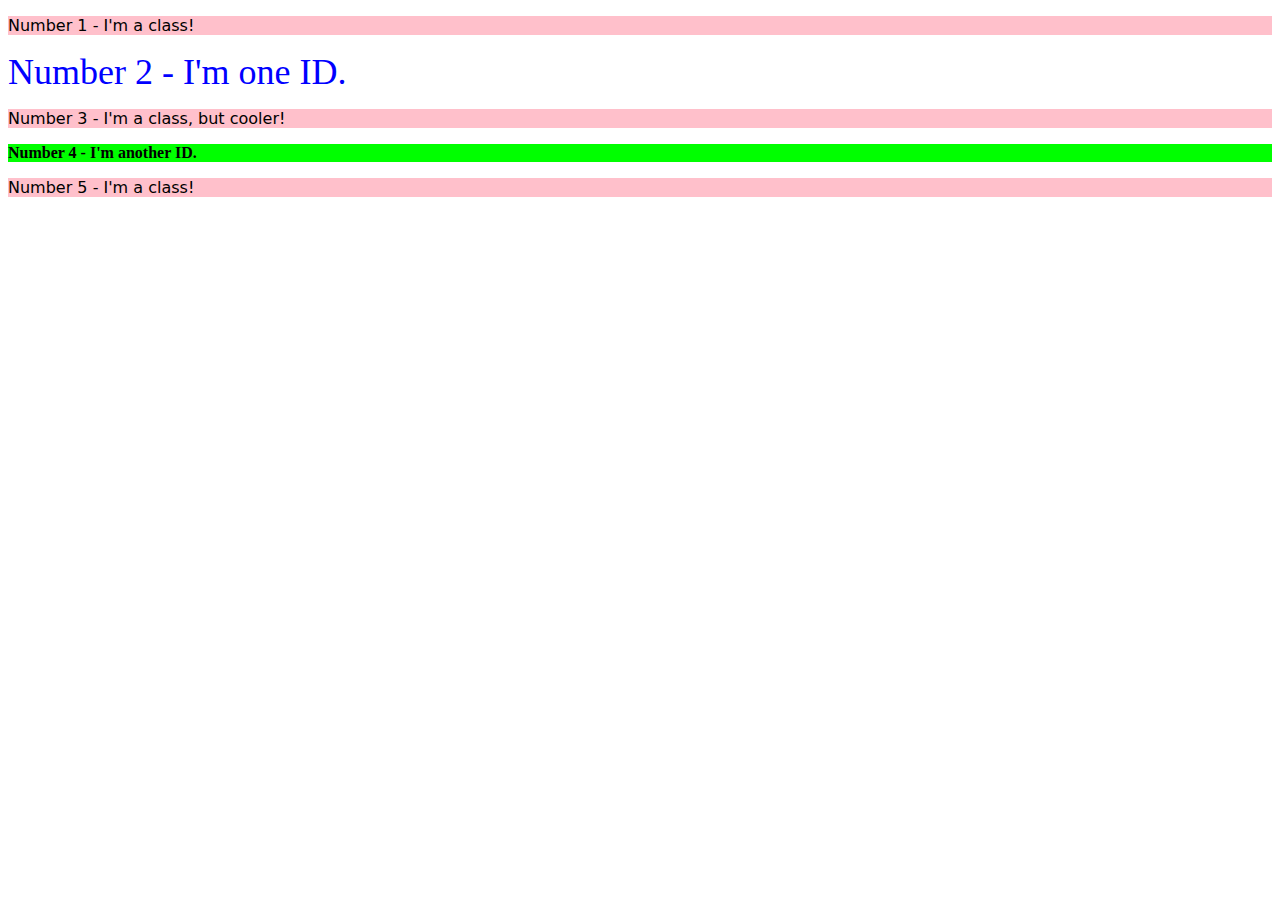
==== foundations/02-class-id-selectors/index.html @ 1d9bc43d "Feat:Second Exercise of foundations done" ====
<!DOCTYPE html>
<html lang="en">
  <head>
    <meta charset="UTF-8">
    <meta http-equiv="X-UA-Compatible" content="IE=edge">
    <meta name="viewport" content="width=device-width, initial-scale=1.0">
    <title>Class and ID Selectors</title>
    <link rel="stylesheet" href="style.css">
  </head>
  <body>
    <p class="p_tag">Number 1 - I'm a class!</p>
    <div id="div1">Number 2 - I'm one ID.</div>
    <p class="p_tag_cooler">Number 3 - I'm a class, but cooler!</p>
    <div id="div2">Number 4 - I'm another ID.</div>
    <p class="p_tag">Number 5 - I'm a class!</p>
  </body>
</html>
---- foundations/02-class-id-selectors/style.css ----
.p_tag, 
.p_tag_cooler {
    background-color: #FFC0CB;
    font-family: 'Verdana', 'Dejavu Sans', 'sans-serif';

}


#div1 {
    color: rgb(0, 0, 255);
    font-size: 36px;
}

.cooler {
    font-size: 24px;
}

#div2 {
    background-color: #00FF00;
    font-weight: 700;
}
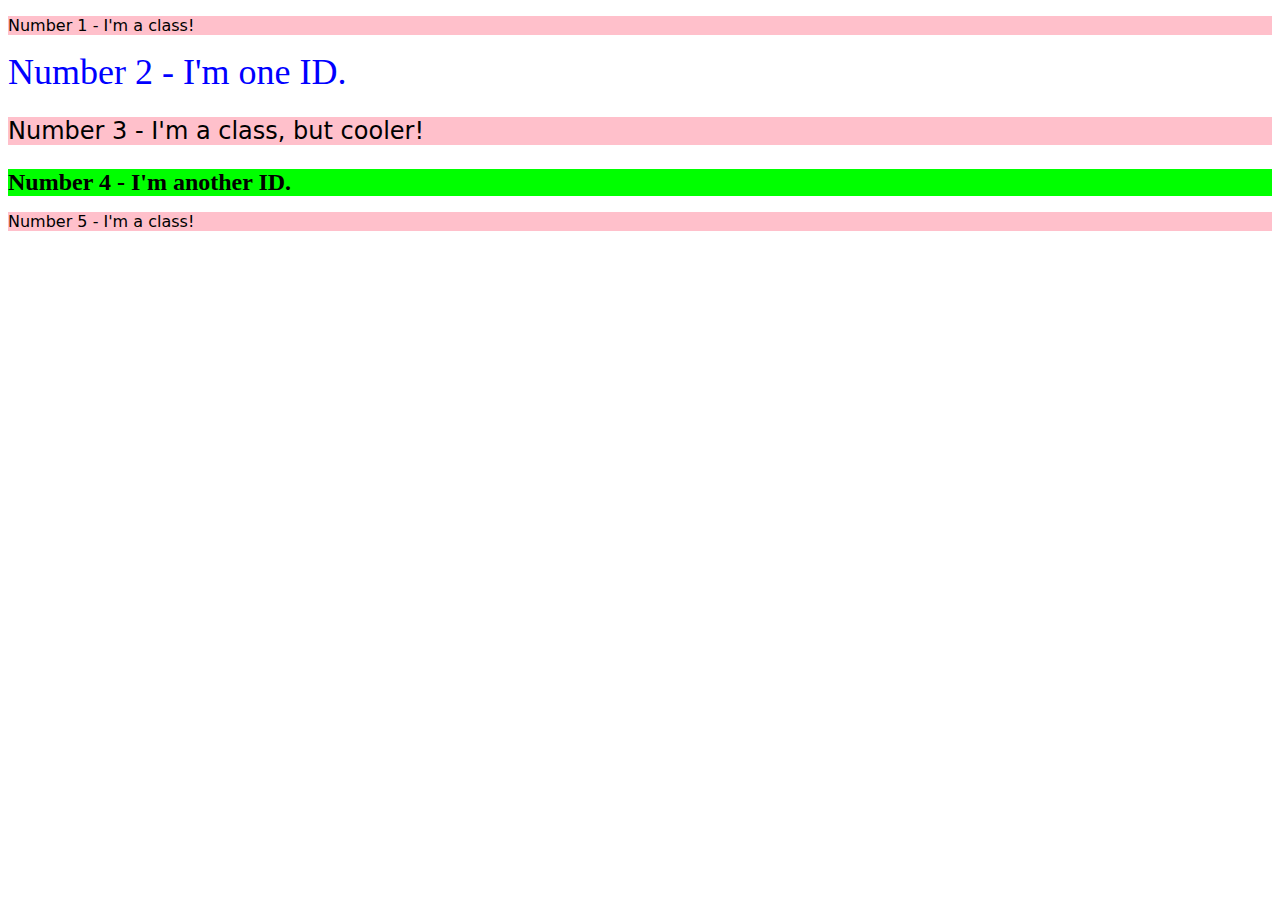
==== commit 9e437981: "Fix:Uploaded full version of indext.html second exercise foundations" ====
--- a/foundations/02-class-id-selectors/index.html
+++ b/foundations/02-class-id-selectors/index.html
@@ -10,8 +10,8 @@
   <body>
     <p class="p_tag">Number 1 - I'm a class!</p>
     <div id="div1">Number 2 - I'm one ID.</div>
-    <p class="p_tag_cooler">Number 3 - I'm a class, but cooler!</p>
-    <div id="div2">Number 4 - I'm another ID.</div>
+    <p class="p_tag cooler">Number 3 - I'm a class, but cooler!</p>
+    <div id="div2" class="cooler">Number 4 - I'm another ID.</div>
     <p class="p_tag">Number 5 - I'm a class!</p>
   </body>
 </html>